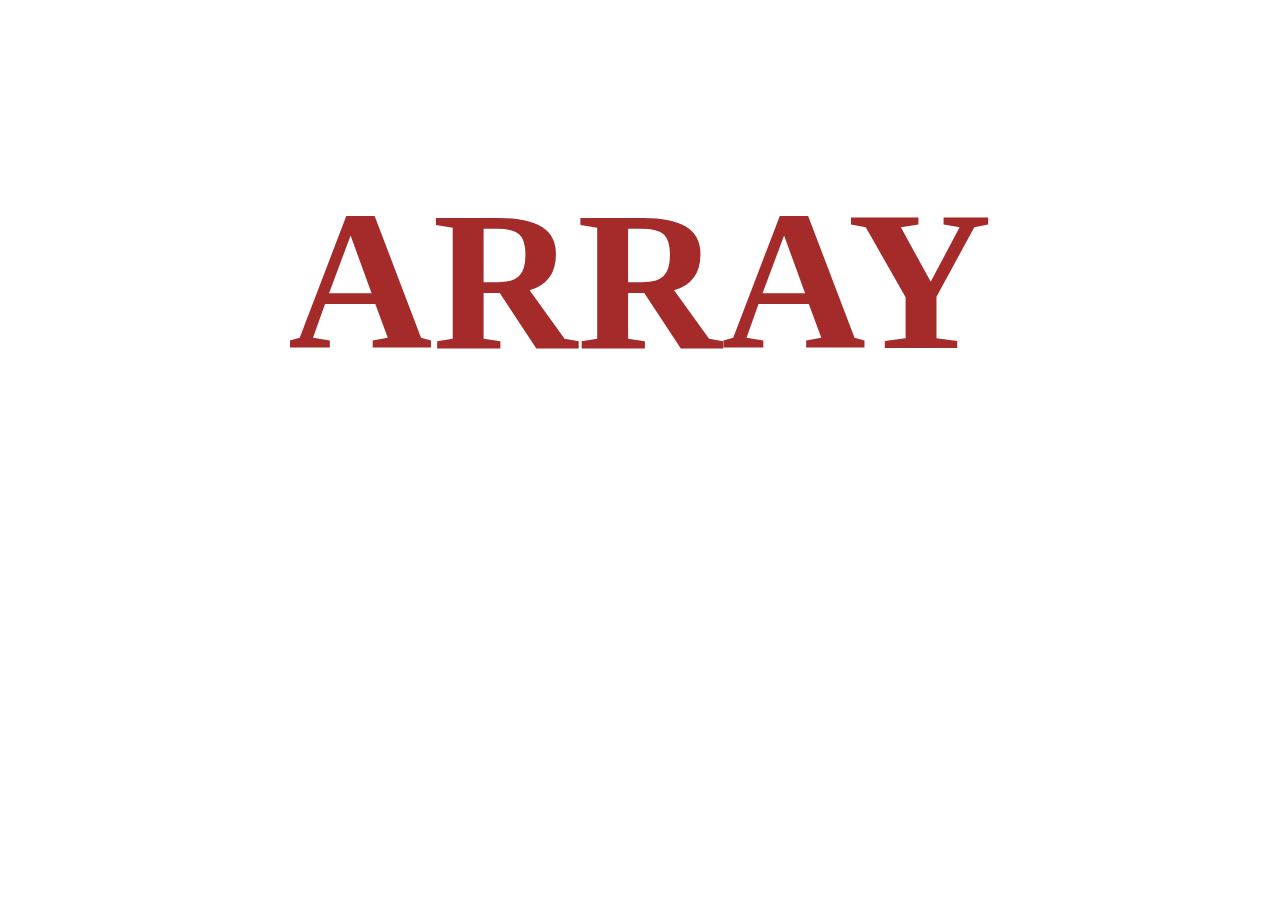
==== array/index.html @ bc31333b "fourth commit" ====
<!DOCTYPE html>
<html lang="en">
<head>
    <meta charset="UTF-8">
    <meta name="viewport" content="width=device-width, initial-scale=1.0">
    <title>Arrays and array methods</title>
</head>
<body>
    <h2 style="color: brown; text-align: center; font-size: 200px;">ARRAY</h2>
    <script src="/array/script.js"></script>
</body>
</html>
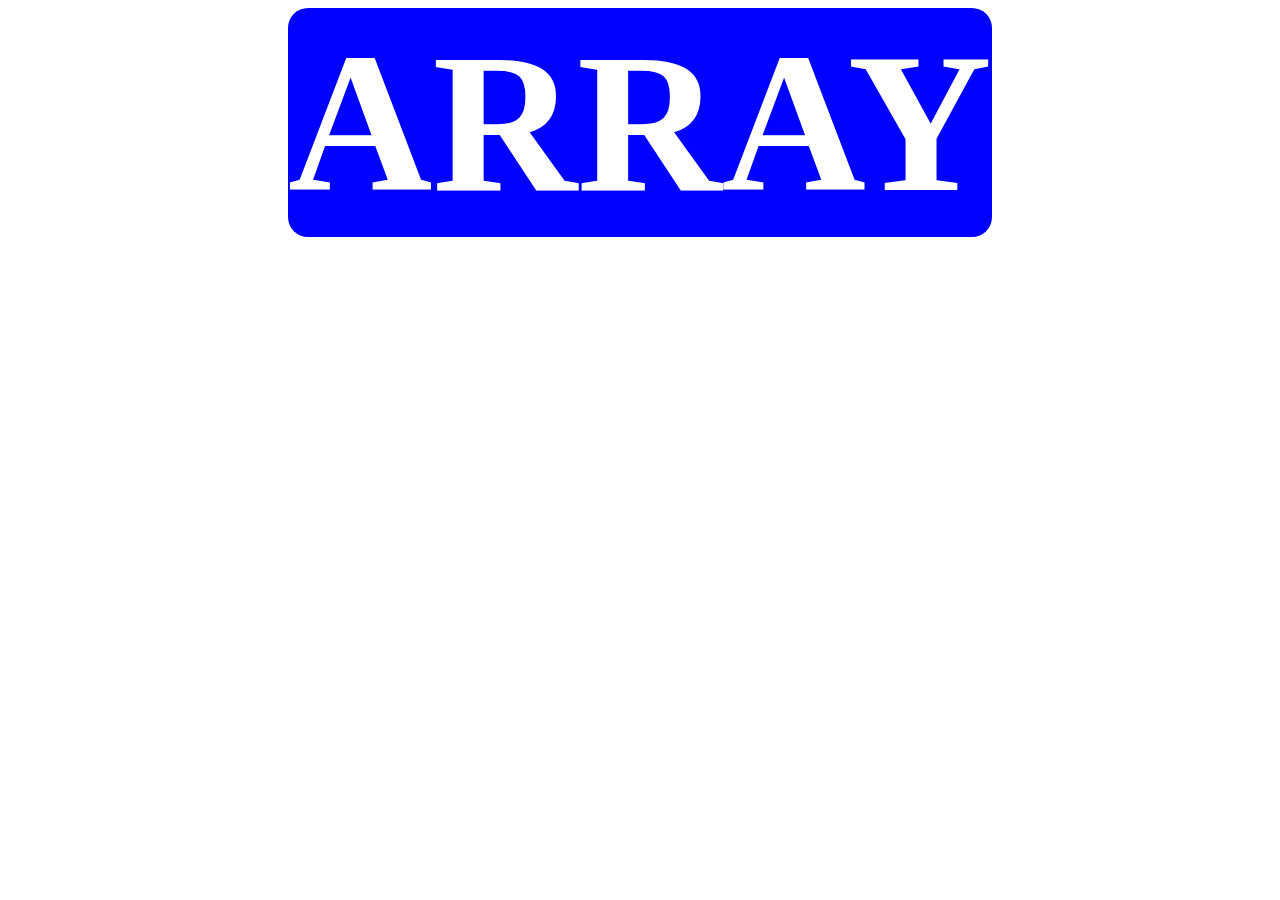
==== commit c4bd5226: "fourth commit" ====
--- a/array/index.html
+++ b/array/index.html
@@ -6,7 +6,7 @@
     <title>Arrays and array methods</title>
 </head>
 <body>
-    <h2 style="color: brown; text-align: center; font-size: 200px;">ARRAY</h2>
+    <h2 style="color: white;background-color: blue; font-size: 200px;width: fit-content;border-radius:20px;margin: auto; border: 50px;">ARRAY</h2>
     <script src="/array/script.js"></script>
 </body>
 </html>